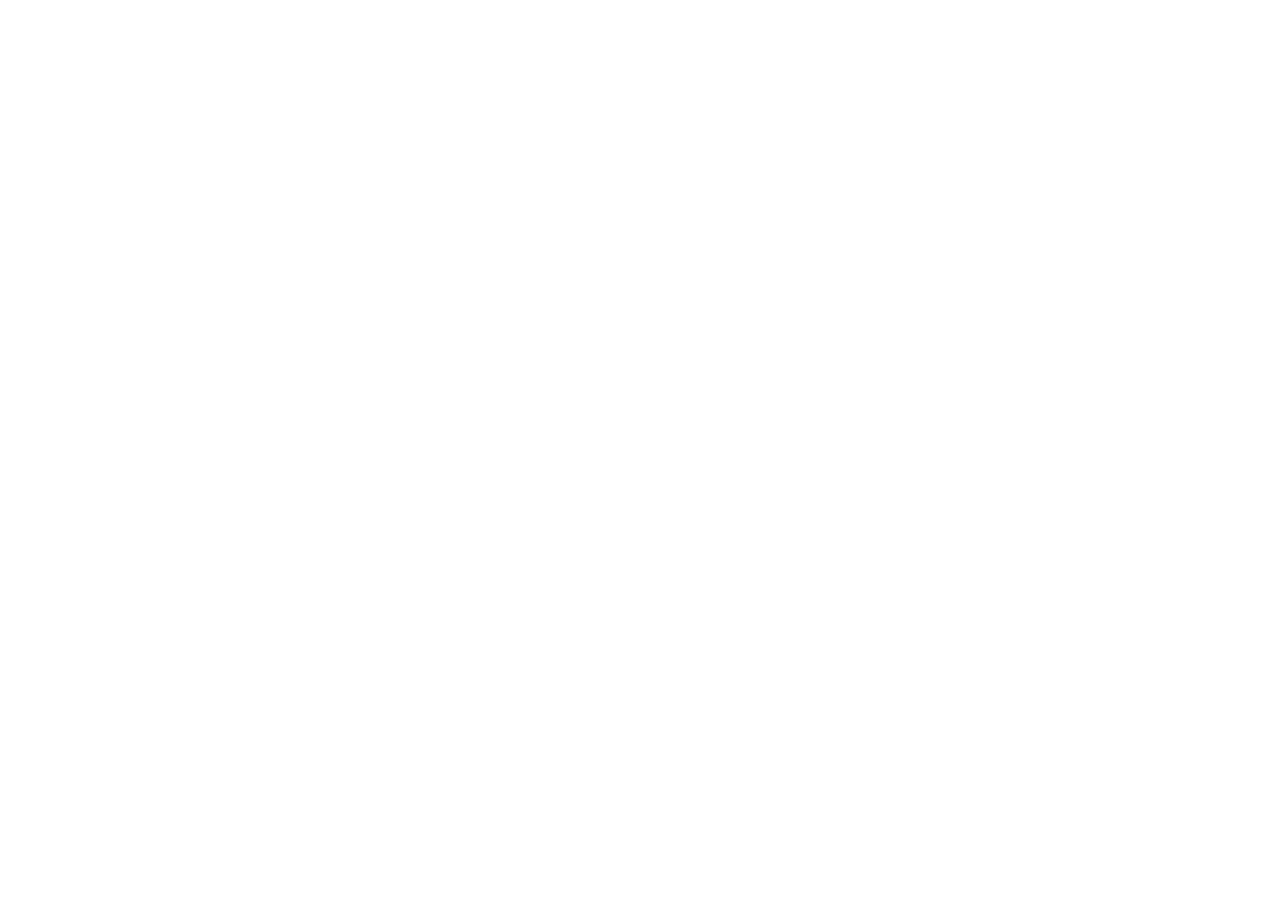
==== index.html @ 20205777 "index.html" ====
<!DOCTYPE html>
<html lang="en">
<head>
    <meta charset="UTF-8">
    <meta http-equiv="X-UA-Compatible" content="IE=edge">
    <meta name="viewport" content="width=device-width, initial-scale=1.0">
    <title>Document</title>
</head>
<body>
    
</body>
</html>
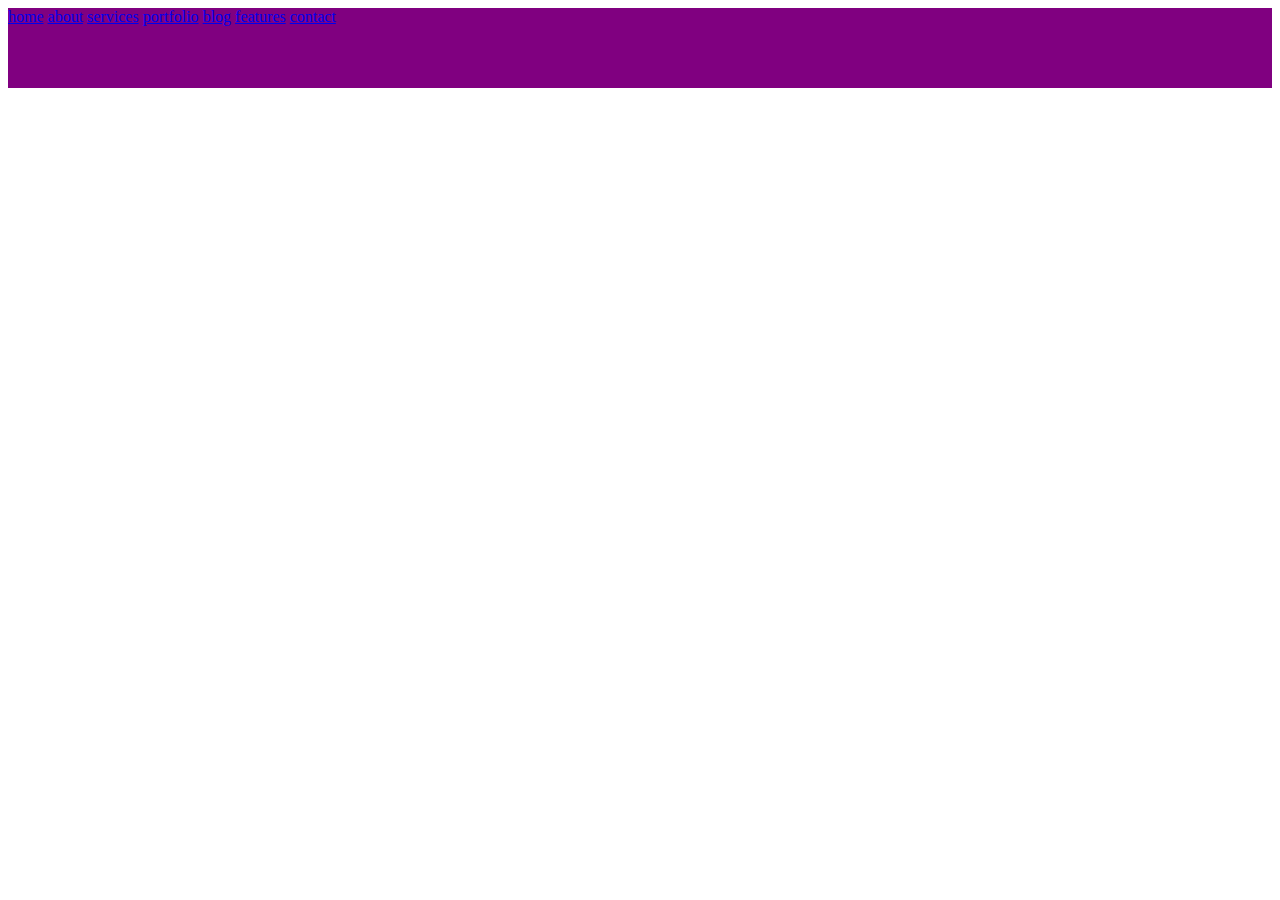
==== commit 57b3cc5a: "header" ====
--- a/index.html
+++ b/index.html
@@ -4,9 +4,34 @@
     <meta charset="UTF-8">
     <meta http-equiv="X-UA-Compatible" content="IE=edge">
     <meta name="viewport" content="width=device-width, initial-scale=1.0">
+    <link rel="stylesheet" href="/assets/css/style.css">
     <title>Document</title>
 </head>
 <body>
-    
+<!DOCTYPE html>
+<html lang="en">
+<head>
+    <meta charset="UTF-8">
+    <meta http-equiv="X-UA-Compatible" content="IE=edge">
+    <meta name="viewport" content="width=device-width, initial-scale=1.0">
+    <link rel="stylesheet" href="scss/header.scss">
+    <title>Document</title>
+</head>
+<body>
+    <div class="header">
+        <div class="header-logo"></div>
+        <div class="header-nav">
+            <a href="#" class="home">home</a>
+            <a href="#" class="about">about</a>
+            <a href="#" class="services">services</a>
+            <a href="#" class="portfolio">portfolio</a>
+            <a href="#" class="blog">blog</a>
+            <a href="#" class="features">features</a>
+            <a href="#" class="contact">contact</a>
+            <form action="search"></form>
+        </div>
+    </div>
+</body>
+</html>    
 </body>
 </html>--- a/assets/css/style.css
+++ b/assets/css/style.css
@@ -0,0 +1,5 @@
+.header {
+  width: 100%;
+  height: 80px;
+  background-color: purple;
+}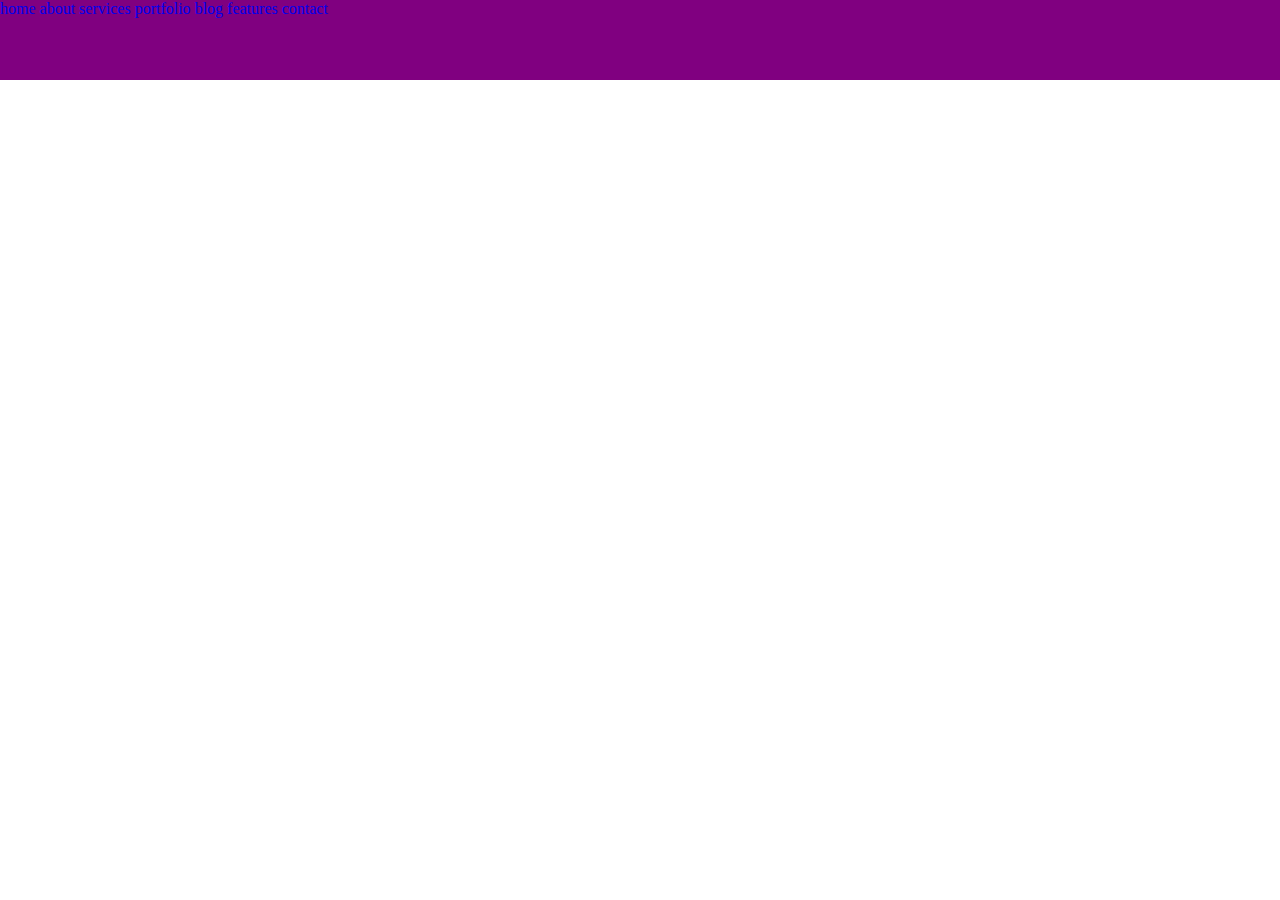
==== commit 4f327ff0: "1" ====
--- a/index.html
+++ b/index.html
@@ -8,16 +8,7 @@
     <title>Document</title>
 </head>
 <body>
-<!DOCTYPE html>
-<html lang="en">
-<head>
-    <meta charset="UTF-8">
-    <meta http-equiv="X-UA-Compatible" content="IE=edge">
-    <meta name="viewport" content="width=device-width, initial-scale=1.0">
-    <link rel="stylesheet" href="scss/header.scss">
-    <title>Document</title>
-</head>
-<body>
+
     <div class="header">
         <div class="header-logo"></div>
         <div class="header-nav">
@@ -31,7 +22,6 @@
             <form action="search"></form>
         </div>
     </div>
-</body>
-</html>    
+    
 </body>
 </html>--- a/assets/css/style.css
+++ b/assets/css/style.css
@@ -1,5 +1,186 @@
+/* Fonts */
+@font-face {
+  font-family: "os_l";
+  font-weight: 300;
+  font-style: normal;
+  src: local("Open-Sans"), url("/assets/fonts/OpenSans-Light.woff2") format("woff2"), url("/assets/fonts/OpenSans-Light.woff") format("woff");
+}
+@font-face {
+  font-family: "os_n";
+  font-weight: 400;
+  font-style: normal;
+  src: local("Open-Sans"), url("/assets/fonts/OpenSans-Regular.woff2") format("woff2"), url("/assets/fonts/OpenSans-Regular.woff") format("woff");
+}
+@font-face {
+  font-family: "os_m";
+  font-weight: 500;
+  font-style: normal;
+  src: local("Open-Sans"), url("/assets/fonts/OpenSans-Medium.woff2") format("woff2"), url("/assets/fonts/OpenSans-Medium.woff") format("woff");
+}
+@font-face {
+  font-family: "os_sb";
+  font-weight: 600;
+  font-style: normal;
+  src: local("Open-Sans"), url("/assets/fonts/OpenSans-SemiBold.woff2") format("woff2"), url("/assets/fonts/OpenSans-SemiBold.woff") format("woff");
+}
+@font-face {
+  font-family: "os_b";
+  font-weight: 700;
+  font-style: normal;
+  src: local("Open-Sans"), url("/assets/fonts/OpenSans-Bold.woff2") format("woff2"), url("/assets/fonts/OpenSans-Bold.woff") format("woff");
+}
+@font-face {
+  font-family: "os_eb";
+  font-weight: 800;
+  font-style: normal;
+  src: local("Open-Sans"), url("/assets/fonts/OpenSans-ExtraBold.woff2") format("woff2"), url("/assets/fonts/OpenSans-ExtraBold.woff") format("woff");
+}
+/* Reset */
+*, *::before, *::after {
+  margin: 0;
+  padding: 0;
+  border: 0;
+  -webkit-box-sizing: border-box;
+          box-sizing: border-box;
+}
+
+:focus, :active {
+  outline: none;
+}
+
+a:focus, a:active {
+  outline: none;
+}
+
+nav, footer, header, aside {
+  display: block;
+}
+
+html, body {
+  height: 100%;
+  width: 100%;
+  font-size: 100%;
+}
+
+input, button, textarea {
+  font-family: inherit;
+}
+
+input::-ms-clear {
+  display: none;
+}
+
+button {
+  cursor: pointer;
+}
+
+button::-moz-focus-inner {
+  padding: 0;
+  border: 0;
+}
+
+a, a:visited {
+  text-decoration: none;
+}
+
+a:hover {
+  text-decoration: none;
+}
+
+ul li {
+  list-style: none;
+}
+
+img {
+  vertical-align: top;
+}
+
+h1, h2, h3, h4, h5, h6 {
+  font-size: inherit;
+  font-weight: inherit;
+}
+
 .header {
   width: 100%;
   height: 80px;
   background-color: purple;
+}
+
+.container {
+  margin: 0 auto;
+  width: 80vw;
+  height: 100%;
+}
+
+.header_title {
+  background-color: #ECECEC;
+  height: 5rem;
+}
+.header_title .title_content {
+  display: -webkit-box;
+  display: -ms-flexbox;
+  display: flex;
+  -webkit-box-orient: horizontal;
+  -webkit-box-direction: normal;
+      -ms-flex-flow: row nowrap;
+          flex-flow: row nowrap;
+  -webkit-box-pack: justify;
+      -ms-flex-pack: justify;
+          justify-content: space-between;
+  -webkit-box-align: center;
+      -ms-flex-align: center;
+          align-items: center;
+  min-height: 5rem;
+}
+.header_title .title_content h2 {
+  font-size: 1.25rem;
+  font-weight: 600;
+  font-family: "os_sb";
+  color: #7F8C8C;
+  text-transform: uppercase;
+}
+.header_title .title_content .title_right {
+  display: -webkit-inline-box;
+  display: -ms-inline-flexbox;
+  display: inline-flex;
+}
+.header_title .title_content .title_right a {
+  font-size: 0.75rem;
+  font-weight: 500;
+  font-family: "os_m";
+  color: #7F8C8C;
+  padding: 3px;
+}
+.header_title .title_content .title_right a:hover {
+  color: red;
+}
+
+.section_1 {
+  margin-top: 3.75rem;
+  height: auto;
+}
+.section_1 .title_1 {
+  font-size: 1.875rem;
+  font-weight: 500;
+  font-family: "os_m";
+  color: #E1524B;
+}
+.section_1 .suptitle_1 {
+  margin-top: 1rem;
+  font-size: 0.875rem;
+  font-weight: 500;
+  font-family: "os_m";
+  color: #7F8C8C;
+}
+
+.grid_1 {
+  padding-top: 3.75rem;
+  display: -ms-grid;
+  display: grid;
+      grid-template-areas: "user_profile  tweets" "follow_block tweets" "trends tweets" "footer tweets" ". tweets";
+  -ms-grid-columns: 1fr, 2fr, 1fr;
+  grid-template-columns: 1fr, 2fr, 1fr;
+  -ms-grid-rows: 1fr, 2fr;
+  grid-template-rows: 1fr, 2fr;
+  gap: 15px;
 }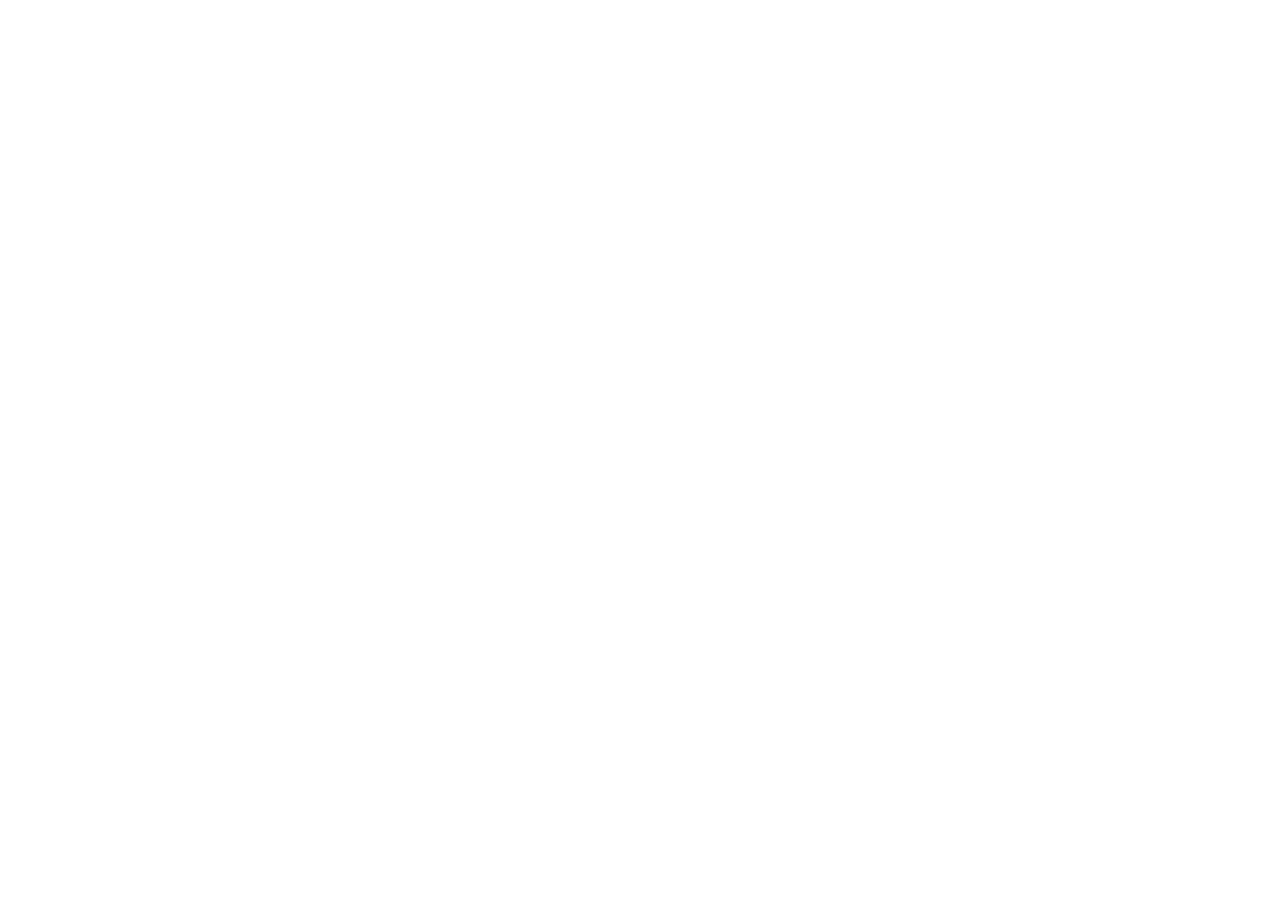
==== commit 61253663: "caasdsdsd" ====
--- a/index.html
+++ b/index.html
@@ -8,20 +8,6 @@
     <title>Document</title>
 </head>
 <body>
-
-    <div class="header">
-        <div class="header-logo"></div>
-        <div class="header-nav">
-            <a href="#" class="home">home</a>
-            <a href="#" class="about">about</a>
-            <a href="#" class="services">services</a>
-            <a href="#" class="portfolio">portfolio</a>
-            <a href="#" class="blog">blog</a>
-            <a href="#" class="features">features</a>
-            <a href="#" class="contact">contact</a>
-            <form action="search"></form>
-        </div>
-    </div>
     
 </body>
 </html>--- a/assets/css/style.css
+++ b/assets/css/style.css
@@ -100,87 +100,27 @@
   font-weight: inherit;
 }
 
-.header {
-  width: 100%;
-  height: 80px;
-  background-color: purple;
+/*Container*/
+.container {
+  max-width: 1200px;
+  margin: 0 auto;
+  padding: 0 15px;
 }
 
-.container {
-  margin: 0 auto;
-  width: 80vw;
-  height: 100%;
+/*Section1*/
+.map {
+  max-width: 100%;
+  height: auto;
+}
+.map .map-decor {
+  width: 100%;
 }
 
-.header_title {
-  background-color: #ECECEC;
-  height: 5rem;
-}
-.header_title .title_content {
-  display: -webkit-box;
-  display: -ms-flexbox;
-  display: flex;
-  -webkit-box-orient: horizontal;
-  -webkit-box-direction: normal;
-      -ms-flex-flow: row nowrap;
-          flex-flow: row nowrap;
-  -webkit-box-pack: justify;
-      -ms-flex-pack: justify;
-          justify-content: space-between;
-  -webkit-box-align: center;
-      -ms-flex-align: center;
-          align-items: center;
-  min-height: 5rem;
-}
-.header_title .title_content h2 {
-  font-size: 1.25rem;
-  font-weight: 600;
-  font-family: "os_sb";
-  color: #7F8C8C;
-  text-transform: uppercase;
-}
-.header_title .title_content .title_right {
-  display: -webkit-inline-box;
-  display: -ms-inline-flexbox;
-  display: inline-flex;
-}
-.header_title .title_content .title_right a {
-  font-size: 0.75rem;
-  font-weight: 500;
-  font-family: "os_m";
-  color: #7F8C8C;
-  padding: 3px;
-}
-.header_title .title_content .title_right a:hover {
-  color: red;
-}
-
-.section_1 {
-  margin-top: 3.75rem;
+/*Section2*/
+.info {
+  max-width: 100%;
   height: auto;
 }
-.section_1 .title_1 {
-  font-size: 1.875rem;
-  font-weight: 500;
-  font-family: "os_m";
-  color: #E1524B;
-}
-.section_1 .suptitle_1 {
-  margin-top: 1rem;
-  font-size: 0.875rem;
-  font-weight: 500;
-  font-family: "os_m";
-  color: #7F8C8C;
-}
-
-.grid_1 {
-  padding-top: 3.75rem;
-  display: -ms-grid;
-  display: grid;
-      grid-template-areas: "user_profile  tweets" "follow_block tweets" "trends tweets" "footer tweets" ". tweets";
-  -ms-grid-columns: 1fr, 2fr, 1fr;
-  grid-template-columns: 1fr, 2fr, 1fr;
-  -ms-grid-rows: 1fr, 2fr;
-  grid-template-rows: 1fr, 2fr;
-  gap: 15px;
+.info .text {
+  width: auto;
 }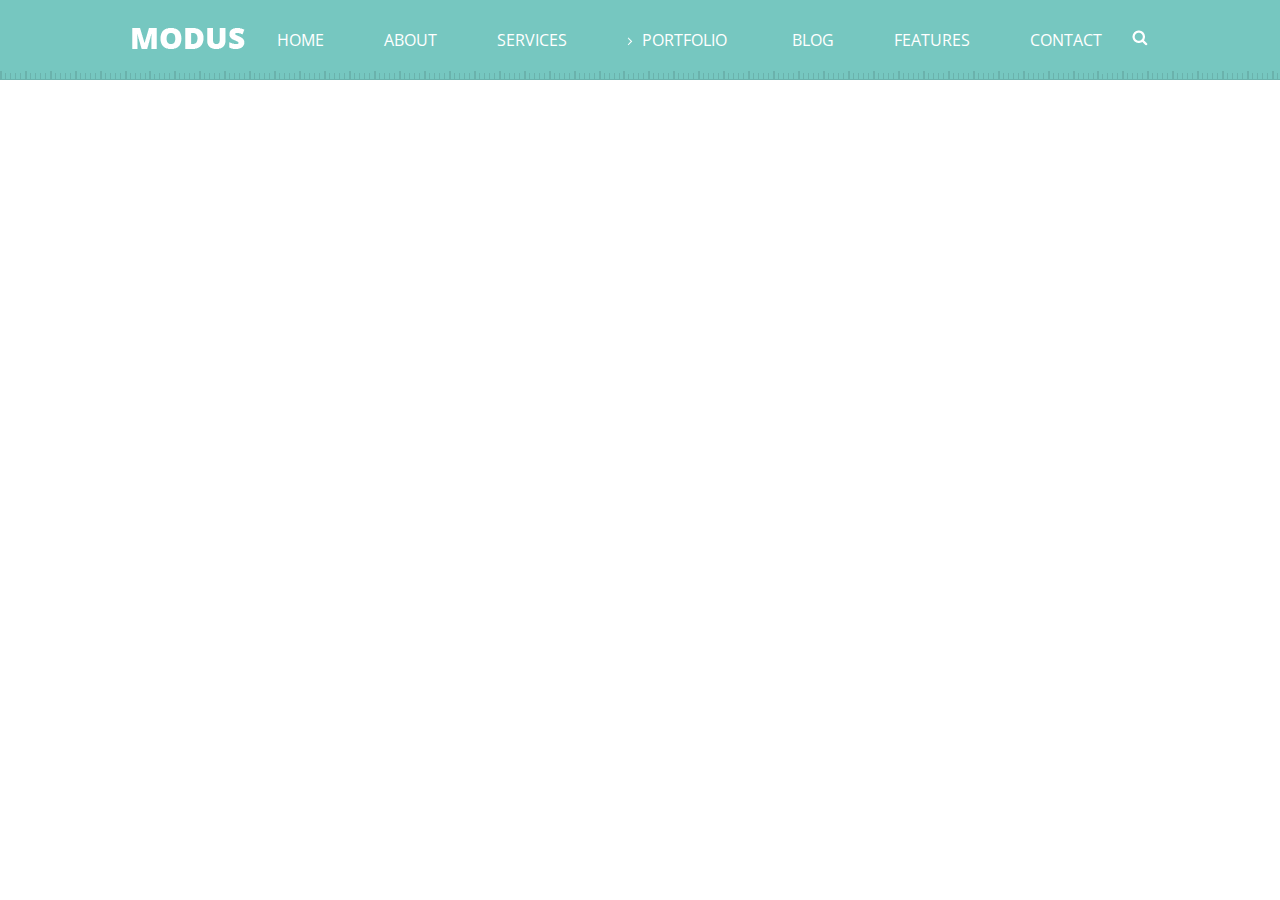
==== commit 0d52dffa: "header" ====
--- a/index.html
+++ b/index.html
@@ -8,6 +8,34 @@
     <title>Document</title>
 </head>
 <body>
+
+    <div class="header">
+        <div class="header-nav">
+            <div class="header-logo"></div>
+            <a href="#" class="menu-item">home</a>
+            <a href="#" class="menu-item">about</a>
+            <a href="#" class="menu-item">services</a>
+            <a href="#" id="portfolio" class="menu-item" ><p>portfolio</p>
+                <div id="show-menu" class="dropdownmenu">
+                    <div class="portfolio-page"><p>portfolio</p></div>
+                    <div class="portfolio-page"><p>portfolio</p></div>
+                    <div class="portfolio-page"><p>portfolio</p></div>
+                </div>
+            </a>
+            <a href="#" class="menu-item"> <p></p> blog</a>
+            <a href="#" class="menu-item"><p></p> features</a>
+            <a href="#" class="menu-item"><p></p> contact</a>
+<div class="main-search">
+    <a href="#" id="search" ></a>
+    <input id="search-form" class="search" type="text">
+</div>
+
+                    </div>
+        
+    </div>
+    <script src="/assets/js/header.js"></script>
+    <script src="/assets/js/search.js"></script>
+
     
 </body>
 </html>--- a/assets/css/style.css
+++ b/assets/css/style.css
@@ -100,27 +100,231 @@
   font-weight: inherit;
 }
 
-/*Container*/
+.header {
+  position: relative;
+  width: 100%;
+  height: 80px;
+  background-color: #76c7c0;
+  background-image: url(/assets/img/header/Path.png);
+  background-repeat: repeat-x;
+  background-position: bottom;
+  z-index: 2;
+}
+.header .header-nav {
+  display: -webkit-box;
+  display: -ms-flexbox;
+  display: flex;
+  -webkit-box-pack: center;
+      -ms-flex-pack: center;
+          justify-content: center;
+  -webkit-box-align: center;
+      -ms-flex-align: center;
+          align-items: center;
+  height: 100%;
+}
+.header .header-nav .header-logo {
+  background: url(/assets/img/header/logo-header.png);
+  background-repeat: no-repeat;
+  height: 25px;
+  width: 115px;
+}
+.header .header-nav .menu-item {
+  text-transform: uppercase;
+  font-family: "os_n";
+  font-weight: 400;
+  padding: 5px 15px;
+  margin: 0 15px;
+  border-radius: 5px;
+  color: #fff;
+}
+.header .header-nav .menu-item:hover:not(#portfolio) {
+  background-color: #62a29e;
+  -webkit-box-shadow: 0 5px 0 0 #528b86;
+          box-shadow: 0 5px 0 0 #528b86;
+}
+.header .header-nav #portfolio {
+  display: -webkit-box;
+  display: -ms-flexbox;
+  display: flex;
+  -webkit-box-align: center;
+      -ms-flex-align: center;
+          align-items: center;
+}
+.header .header-nav #portfolio:hover {
+  background-color: #e8645a !important;
+  -webkit-box-shadow: 0 5px 0 0 #e2534b !important;
+          box-shadow: 0 5px 0 0 #e2534b !important;
+}
+.header .header-nav #portfolio:hover::before {
+  width: 10px;
+  content: url("/assets/img/header/arrow-down.png");
+}
+.header .header-nav #portfolio:before {
+  width: 10px;
+  content: url("/assets/img/header/arrow-right.png");
+}
+.header .header-nav #portfolio p {
+  margin: 0px 5px;
+}
+.header .header-nav #portfolio .dropdownmenu {
+  position: absolute;
+  display: none;
+  background-color: #e2534b;
+  border-radius: 5px;
+  width: 300px;
+  top: 75px;
+  position: absolute;
+  color: white;
+}
+.header .header-nav #portfolio .dropdownmenu:after {
+  position: absolute;
+  top: -5px;
+  left: 20px;
+  -webkit-transform: rotate(45deg);
+          transform: rotate(45deg);
+  background-color: #e2534b;
+  content: "";
+  width: 10px;
+  height: 10px;
+  z-index: -1;
+}
+.header .header-nav #portfolio .dropdownmenu .portfolio-page {
+  background-color: #e8645a;
+  border-radius: 5px;
+  display: -webkit-box;
+  display: -ms-flexbox;
+  display: flex;
+  margin: 5px 5px;
+  padding: 10px;
+  -webkit-box-pack: start;
+      -ms-flex-pack: start;
+          justify-content: flex-start;
+  -webkit-box-align: center;
+      -ms-flex-align: center;
+          align-items: center;
+}
+.header .header-nav #portfolio .dropdownmenu .portfolio-page:before {
+  content: url("/assets/img/header/arrow-right.png");
+}
+.header .header-nav #portfolio .dropdownmenu .portfolio-page:hover {
+  background-color: #76c7c0;
+}
+.header .header-nav #portfolio .show {
+  display: -webkit-box;
+  display: -ms-flexbox;
+  display: flex;
+  -webkit-box-orient: vertical;
+  -webkit-box-direction: normal;
+      -ms-flex-direction: column;
+          flex-direction: column;
+}
+.header .header-nav .portfolio-active {
+  background-color: #e8645a !important;
+  -webkit-box-shadow: 0 5px 0 0 #e2534b !important;
+          box-shadow: 0 5px 0 0 #e2534b !important;
+}
+.header .header-nav .portfolio-active::before {
+  width: 10px;
+  content: url("/assets/img/header/arrow-down.png") !important;
+}
+
+#search {
+  content: url("/assets/img/header/search-form.png");
+}
+
+.search {
+  display: none;
+  position: relative;
+}
+
+.main-search {
+  position: relative;
+}
+
+.search-active {
+  position: absolute;
+  display: -webkit-box;
+  display: -ms-flexbox;
+  display: flex;
+  right: 0px;
+  top: 20px;
+}
+
 .container {
-  max-width: 1200px;
   margin: 0 auto;
-  padding: 0 15px;
-}
-
-/*Section1*/
-.map {
-  max-width: 100%;
+  width: 80vw;
+  height: 100%;
+}
+
+.header_title {
+  background-color: #ECECEC;
+  height: 5rem;
+}
+.header_title .title_content {
+  display: -webkit-box;
+  display: -ms-flexbox;
+  display: flex;
+  -webkit-box-orient: horizontal;
+  -webkit-box-direction: normal;
+      -ms-flex-flow: row nowrap;
+          flex-flow: row nowrap;
+  -webkit-box-pack: justify;
+      -ms-flex-pack: justify;
+          justify-content: space-between;
+  -webkit-box-align: center;
+      -ms-flex-align: center;
+          align-items: center;
+  min-height: 5rem;
+}
+.header_title .title_content h2 {
+  font-size: 1.25rem;
+  font-weight: 600;
+  font-family: "os_sb";
+  color: #7F8C8C;
+  text-transform: uppercase;
+}
+.header_title .title_content .title_right {
+  display: -webkit-inline-box;
+  display: -ms-inline-flexbox;
+  display: inline-flex;
+}
+.header_title .title_content .title_right a {
+  font-size: 0.75rem;
+  font-weight: 500;
+  font-family: "os_m";
+  color: #7F8C8C;
+  padding: 3px;
+}
+.header_title .title_content .title_right a:hover {
+  color: red;
+}
+
+.section_1 {
+  margin-top: 3.75rem;
   height: auto;
 }
-.map .map-decor {
-  width: 100%;
-}
-
-/*Section2*/
-.info {
-  max-width: 100%;
-  height: auto;
-}
-.info .text {
-  width: auto;
+.section_1 .title_1 {
+  font-size: 1.875rem;
+  font-weight: 500;
+  font-family: "os_m";
+  color: #E1524B;
+}
+.section_1 .suptitle_1 {
+  margin-top: 1rem;
+  font-size: 0.875rem;
+  font-weight: 500;
+  font-family: "os_m";
+  color: #7F8C8C;
+}
+
+.grid_1 {
+  padding-top: 3.75rem;
+  display: -ms-grid;
+  display: grid;
+      grid-template-areas: "user_profile  tweets" "follow_block tweets" "trends tweets" "footer tweets" ". tweets";
+  -ms-grid-columns: 1fr, 2fr, 1fr;
+  grid-template-columns: 1fr, 2fr, 1fr;
+  -ms-grid-rows: 1fr, 2fr;
+  grid-template-rows: 1fr, 2fr;
+  gap: 15px;
 }